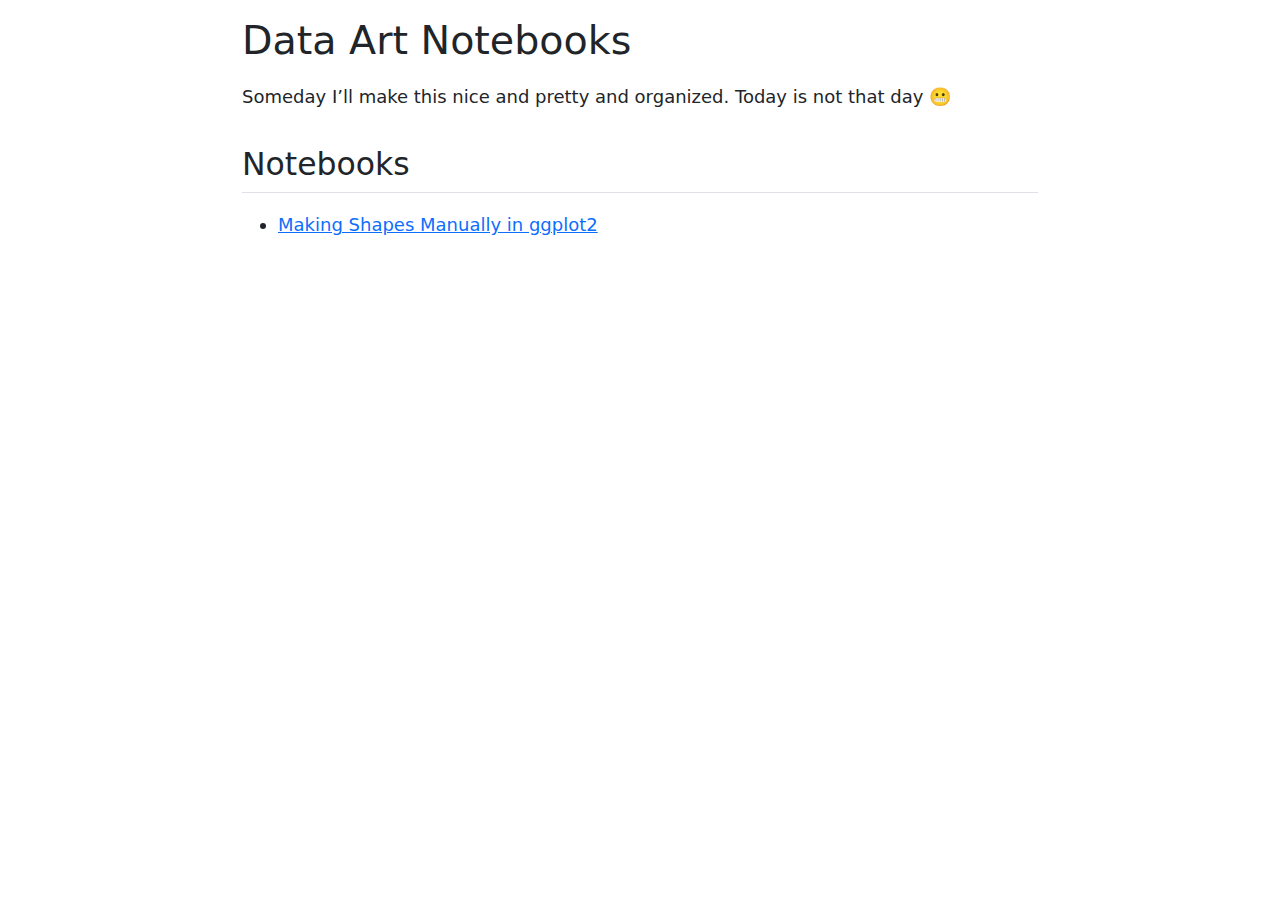
==== notebooks/index.html @ 1a51c18f "notebook updates" ====
<!DOCTYPE html>
<html xmlns="http://www.w3.org/1999/xhtml" lang="en" xml:lang="en"><head>

<meta charset="utf-8">
<meta name="generator" content="quarto-1.2.269">

<meta name="viewport" content="width=device-width, initial-scale=1.0, user-scalable=yes">


<title>Data Art Notebooks</title>
<style>
code{white-space: pre-wrap;}
span.smallcaps{font-variant: small-caps;}
div.columns{display: flex; gap: min(4vw, 1.5em);}
div.column{flex: auto; overflow-x: auto;}
div.hanging-indent{margin-left: 1.5em; text-indent: -1.5em;}
ul.task-list{list-style: none;}
ul.task-list li input[type="checkbox"] {
  width: 0.8em;
  margin: 0 0.8em 0.2em -1.6em;
  vertical-align: middle;
}
</style>


<script src="index_files/libs/clipboard/clipboard.min.js"></script>
<script src="index_files/libs/quarto-html/quarto.js"></script>
<script src="index_files/libs/quarto-html/popper.min.js"></script>
<script src="index_files/libs/quarto-html/tippy.umd.min.js"></script>
<script src="index_files/libs/quarto-html/anchor.min.js"></script>
<link href="index_files/libs/quarto-html/tippy.css" rel="stylesheet">
<link href="index_files/libs/quarto-html/quarto-syntax-highlighting.css" rel="stylesheet" id="quarto-text-highlighting-styles">
<script src="index_files/libs/bootstrap/bootstrap.min.js"></script>
<link href="index_files/libs/bootstrap/bootstrap-icons.css" rel="stylesheet">
<link href="index_files/libs/bootstrap/bootstrap.min.css" rel="stylesheet" id="quarto-bootstrap" data-mode="light">


</head>

<body class="fullcontent">

<div id="quarto-content" class="page-columns page-rows-contents page-layout-article">

<main class="content" id="quarto-document-content">

<header id="title-block-header" class="quarto-title-block default">
<div class="quarto-title">
<h1 class="title">Data Art Notebooks</h1>
</div>



<div class="quarto-title-meta">

    
  
    
  </div>
  

</header>

<p>Someday I’ll make this nice and pretty and organized. Today is not that day 😬</p>
<section id="notebooks" class="level2">
<h2 class="anchored" data-anchor-id="notebooks">Notebooks</h2>
<ul>
<li><a href="manual_shapes.html" title="Making Shapes Manually in ggplot2">Making Shapes Manually in ggplot2</a></li>
</ul>
</section>

</main>
<!-- /main column -->
<script id="quarto-html-after-body" type="application/javascript">
window.document.addEventListener("DOMContentLoaded", function (event) {
  const toggleBodyColorMode = (bsSheetEl) => {
    const mode = bsSheetEl.getAttribute("data-mode");
    const bodyEl = window.document.querySelector("body");
    if (mode === "dark") {
      bodyEl.classList.add("quarto-dark");
      bodyEl.classList.remove("quarto-light");
    } else {
      bodyEl.classList.add("quarto-light");
      bodyEl.classList.remove("quarto-dark");
    }
  }
  const toggleBodyColorPrimary = () => {
    const bsSheetEl = window.document.querySelector("link#quarto-bootstrap");
    if (bsSheetEl) {
      toggleBodyColorMode(bsSheetEl);
    }
  }
  toggleBodyColorPrimary();  
  const icon = "";
  const anchorJS = new window.AnchorJS();
  anchorJS.options = {
    placement: 'right',
    icon: icon
  };
  anchorJS.add('.anchored');
  const clipboard = new window.ClipboardJS('.code-copy-button', {
    target: function(trigger) {
      return trigger.previousElementSibling;
    }
  });
  clipboard.on('success', function(e) {
    // button target
    const button = e.trigger;
    // don't keep focus
    button.blur();
    // flash "checked"
    button.classList.add('code-copy-button-checked');
    var currentTitle = button.getAttribute("title");
    button.setAttribute("title", "Copied!");
    let tooltip;
    if (window.bootstrap) {
      button.setAttribute("data-bs-toggle", "tooltip");
      button.setAttribute("data-bs-placement", "left");
      button.setAttribute("data-bs-title", "Copied!");
      tooltip = new bootstrap.Tooltip(button, 
        { trigger: "manual", 
          customClass: "code-copy-button-tooltip",
          offset: [0, -8]});
      tooltip.show();    
    }
    setTimeout(function() {
      if (tooltip) {
        tooltip.hide();
        button.removeAttribute("data-bs-title");
        button.removeAttribute("data-bs-toggle");
        button.removeAttribute("data-bs-placement");
      }
      button.setAttribute("title", currentTitle);
      button.classList.remove('code-copy-button-checked');
    }, 1000);
    // clear code selection
    e.clearSelection();
  });
  function tippyHover(el, contentFn) {
    const config = {
      allowHTML: true,
      content: contentFn,
      maxWidth: 500,
      delay: 100,
      arrow: false,
      appendTo: function(el) {
          return el.parentElement;
      },
      interactive: true,
      interactiveBorder: 10,
      theme: 'quarto',
      placement: 'bottom-start'
    };
    window.tippy(el, config); 
  }
  const noterefs = window.document.querySelectorAll('a[role="doc-noteref"]');
  for (var i=0; i<noterefs.length; i++) {
    const ref = noterefs[i];
    tippyHover(ref, function() {
      // use id or data attribute instead here
      let href = ref.getAttribute('data-footnote-href') || ref.getAttribute('href');
      try { href = new URL(href).hash; } catch {}
      const id = href.replace(/^#\/?/, "");
      const note = window.document.getElementById(id);
      return note.innerHTML;
    });
  }
  const findCites = (el) => {
    const parentEl = el.parentElement;
    if (parentEl) {
      const cites = parentEl.dataset.cites;
      if (cites) {
        return {
          el,
          cites: cites.split(' ')
        };
      } else {
        return findCites(el.parentElement)
      }
    } else {
      return undefined;
    }
  };
  var bibliorefs = window.document.querySelectorAll('a[role="doc-biblioref"]');
  for (var i=0; i<bibliorefs.length; i++) {
    const ref = bibliorefs[i];
    const citeInfo = findCites(ref);
    if (citeInfo) {
      tippyHover(citeInfo.el, function() {
        var popup = window.document.createElement('div');
        citeInfo.cites.forEach(function(cite) {
          var citeDiv = window.document.createElement('div');
          citeDiv.classList.add('hanging-indent');
          citeDiv.classList.add('csl-entry');
          var biblioDiv = window.document.getElementById('ref-' + cite);
          if (biblioDiv) {
            citeDiv.innerHTML = biblioDiv.innerHTML;
          }
          popup.appendChild(citeDiv);
        });
        return popup.innerHTML;
      });
    }
  }
});
</script>
</div> <!-- /content -->



</body></html>
---- notebooks/index_files/libs/quarto-html/tippy.css ----
.tippy-box[data-animation=fade][data-state=hidden]{opacity:0}[data-tippy-root]{max-width:calc(100vw - 10px)}.tippy-box{position:relative;background-color:#333;color:#fff;border-radius:4px;font-size:14px;line-height:1.4;white-space:normal;outline:0;transition-property:transform,visibility,opacity}.tippy-box[data-placement^=top]>.tippy-arrow{bottom:0}.tippy-box[data-placement^=top]>.tippy-arrow:before{bottom:-7px;left:0;border-width:8px 8px 0;border-top-color:initial;transform-origin:center top}.tippy-box[data-placement^=bottom]>.tippy-arrow{top:0}.tippy-box[data-placement^=bottom]>.tippy-arrow:before{top:-7px;left:0;border-width:0 8px 8px;border-bottom-color:initial;transform-origin:center bottom}.tippy-box[data-placement^=left]>.tippy-arrow{right:0}.tippy-box[data-placement^=left]>.tippy-arrow:before{border-width:8px 0 8px 8px;border-left-color:initial;right:-7px;transform-origin:center left}.tippy-box[data-placement^=right]>.tippy-arrow{left:0}.tippy-box[data-placement^=right]>.tippy-arrow:before{left:-7px;border-width:8px 8px 8px 0;border-right-color:initial;transform-origin:center right}.tippy-box[data-inertia][data-state=visible]{transition-timing-function:cubic-bezier(.54,1.5,.38,1.11)}.tippy-arrow{width:16px;height:16px;color:#333}.tippy-arrow:before{content:"";position:absolute;border-color:transparent;border-style:solid}.tippy-content{position:relative;padding:5px 9px;z-index:1}
---- notebooks/index_files/libs/quarto-html/quarto-syntax-highlighting.css ----
/* quarto syntax highlight colors */
:root {
  --quarto-hl-ot-color: #003B4F;
  --quarto-hl-at-color: #657422;
  --quarto-hl-ss-color: #20794D;
  --quarto-hl-an-color: #5E5E5E;
  --quarto-hl-fu-color: #4758AB;
  --quarto-hl-st-color: #20794D;
  --quarto-hl-cf-color: #003B4F;
  --quarto-hl-op-color: #5E5E5E;
  --quarto-hl-er-color: #AD0000;
  --quarto-hl-bn-color: #AD0000;
  --quarto-hl-al-color: #AD0000;
  --quarto-hl-va-color: #111111;
  --quarto-hl-bu-color: inherit;
  --quarto-hl-ex-color: inherit;
  --quarto-hl-pp-color: #AD0000;
  --quarto-hl-in-color: #5E5E5E;
  --quarto-hl-vs-color: #20794D;
  --quarto-hl-wa-color: #5E5E5E;
  --quarto-hl-do-color: #5E5E5E;
  --quarto-hl-im-color: #00769E;
  --quarto-hl-ch-color: #20794D;
  --quarto-hl-dt-color: #AD0000;
  --quarto-hl-fl-color: #AD0000;
  --quarto-hl-co-color: #5E5E5E;
  --quarto-hl-cv-color: #5E5E5E;
  --quarto-hl-cn-color: #8f5902;
  --quarto-hl-sc-color: #5E5E5E;
  --quarto-hl-dv-color: #AD0000;
  --quarto-hl-kw-color: #003B4F;
}

/* other quarto variables */
:root {
  --quarto-font-monospace: SFMono-Regular, Menlo, Monaco, Consolas, "Liberation Mono", "Courier New", monospace;
}

pre > code.sourceCode > span {
  color: #003B4F;
}

code span {
  color: #003B4F;
}

code.sourceCode > span {
  color: #003B4F;
}

div.sourceCode,
div.sourceCode pre.sourceCode {
  color: #003B4F;
}

code span.ot {
  color: #003B4F;
}

code span.at {
  color: #657422;
}

code span.ss {
  color: #20794D;
}

code span.an {
  color: #5E5E5E;
}

code span.fu {
  color: #4758AB;
}

code span.st {
  color: #20794D;
}

code span.cf {
  color: #003B4F;
}

code span.op {
  color: #5E5E5E;
}

code span.er {
  color: #AD0000;
}

code span.bn {
  color: #AD0000;
}

code span.al {
  color: #AD0000;
}

code span.va {
  color: #111111;
}

code span.pp {
  color: #AD0000;
}

code span.in {
  color: #5E5E5E;
}

code span.vs {
  color: #20794D;
}

code span.wa {
  color: #5E5E5E;
  font-style: italic;
}

code span.do {
  color: #5E5E5E;
  font-style: italic;
}

code span.im {
  color: #00769E;
}

code span.ch {
  color: #20794D;
}

code span.dt {
  color: #AD0000;
}

code span.fl {
  color: #AD0000;
}

code span.co {
  color: #5E5E5E;
}

code span.cv {
  color: #5E5E5E;
  font-style: italic;
}

code span.cn {
  color: #8f5902;
}

code span.sc {
  color: #5E5E5E;
}

code span.dv {
  color: #AD0000;
}

code span.kw {
  color: #003B4F;
}

.prevent-inlining {
  content: "</";
}

/*# sourceMappingURL=debc5d5d77c3f9108843748ff7464032.css.map */
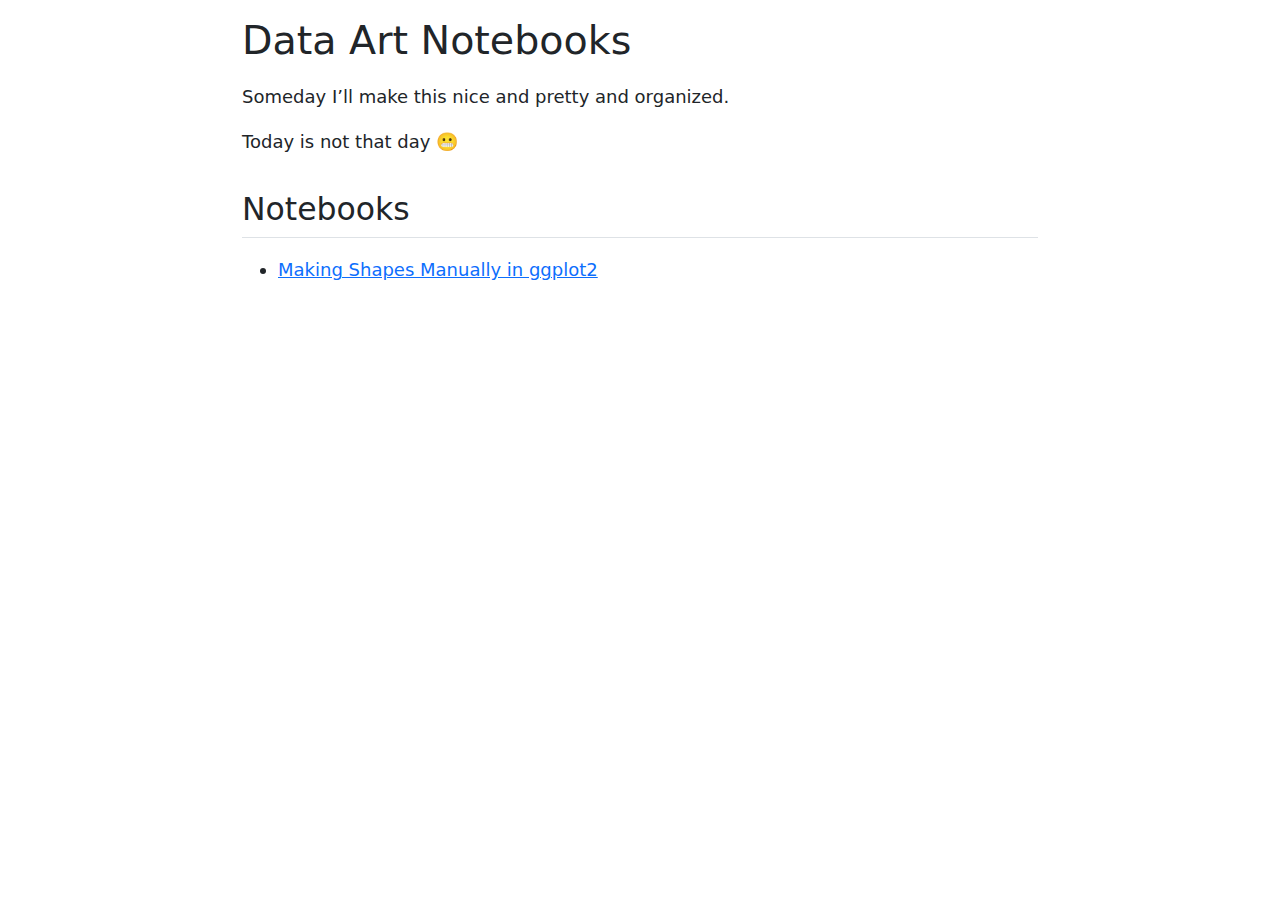
==== commit c0c2b1d7: "ugh" ====
--- a/notebooks/index.html
+++ b/notebooks/index.html
@@ -60,7 +60,8 @@
 
 </header>
 
-<p>Someday I’ll make this nice and pretty and organized. Today is not that day 😬</p>
+<p>Someday I’ll make this nice and pretty and organized.</p>
+<p>Today is not that day 😬</p>
 <section id="notebooks" class="level2">
 <h2 class="anchored" data-anchor-id="notebooks">Notebooks</h2>
 <ul>
